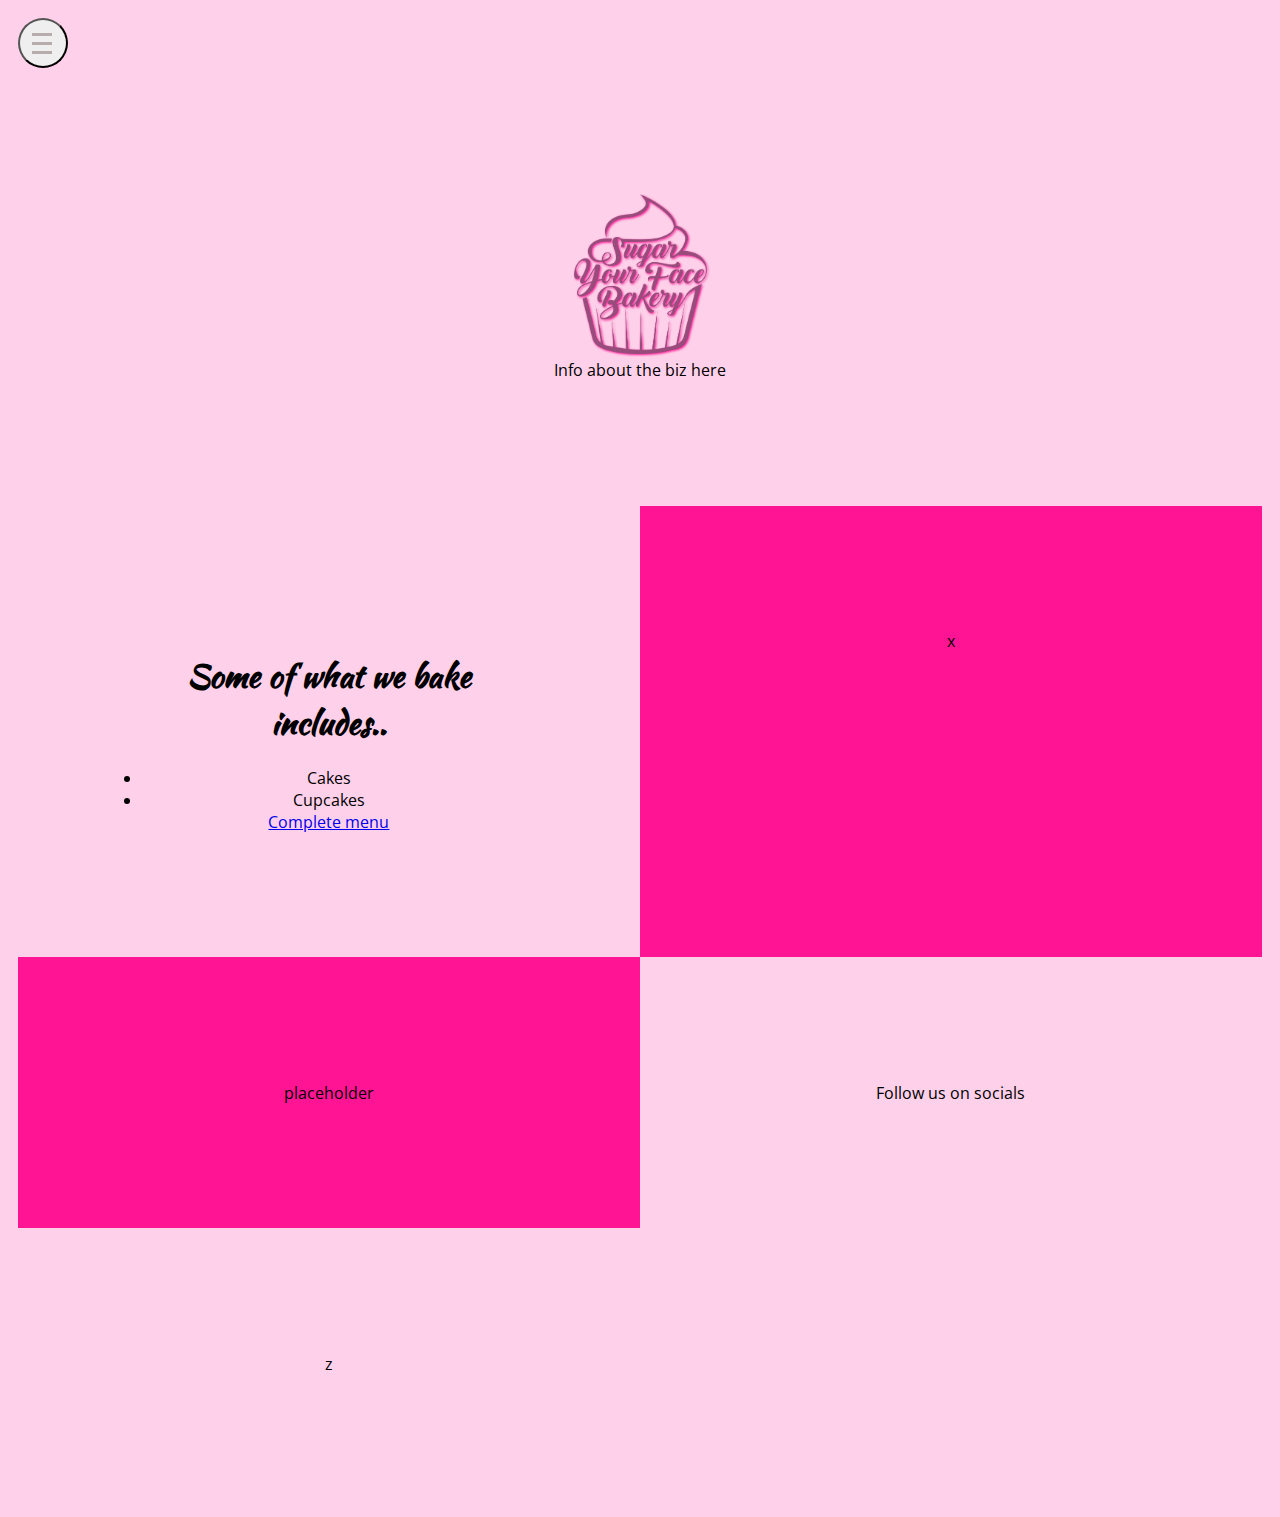
==== index.html @ d4d8cff9 "base styling close to done, need content to go in" ====
<!doctype html>
<html lang="en">
  <head>
    <!-- Required meta tags -->
    <meta charset="utf-8">
    <meta name="viewport" content="width=device-width, initial-scale=1, shrink-to-fit=no">
<!-- Start boiler plate here -->
    <!-- Bootstrap CSS -->
    <!-- <link rel="stylesheet" href="https://stackpath.bootstrapcdn.com/bootstrap/4.5.2/css/bootstrap.min.css" integrity="sha384-JcKb8q3iqJ61gNV9KGb8thSsNjpSL0n8PARn9HuZOnIxN0hoP+VmmDGMN5t9UJ0Z" crossorigin="anonymous"> -->
    <link href="./styles.css" rel="stylesheet">
    
    <link href="https://fonts.googleapis.com/css2?family=Kaushan+Script&display=swap" rel="stylesheet">
    <link href="https://fonts.googleapis.com/css?family=Open+Sans&display=swap" rel="stylesheet">
    <title>Sugar Your Face</title>
</head>
<body>
    <script src='./scripts.js'></script>
    

    <div id="sidebar1" class="sidebar" aria-label="Main sidebar containing navigation links and some information" data-hidden="true">
        <aside class="sidebar__content">
            <button data-toggle-sidebar="sidebar1" id="closeToggler" style="display:block"> X</button>
            <div style="padding-top:20px"></div>
            <div style="padding-top:20px"></div>
            <span style="padding:10px">Navigate ↓ </span>
            <hr>
            <ul>
            <li>Menu</li>
            <hr>
            <li>Pricing</li>
            <hr>
            <li>Order</li>
            <hr>
            <li>About</li>
        </ul>
        </aside>

      </div>
<!-- End boilerplate, include inline script below -->
      <main data-sidebar-hidden="true">
          <div class="menu-expander">
              <button data-toggle-sidebar="sidebar1" id="pageToggler">
                  <div></div>
                  <div></div>
                  <div></div>
              </button>
          </div>

        <section class="main-logo">
            <div id="logoImage"></div>
            <div style="padding-top:5px">Info about the biz here</div>
        </section>
        <section>
            <h1>Some of what we bake includes..</h1>
            <div class="paragraph">
                <li>
                    Cakes
                </li>
                <li>
                    Cupcakes
                </li>
                <a href="./menu.html"> Complete menu</a>
              </div>
              

        </section>
        <section class="color-placeholder">
            x
        </section>
        <section class="color-placeholder">
            placeholder
        </section>
        <section>
            Follow us on socials
        </section>
        <section>z</section>
    </main>



     <script>
         //Inline script for toggling sidebar
            document.querySelectorAll('[data-toggle-sidebar]').forEach(toggle => {
            toggle.addEventListener('click', e => {
                const sidebarID = toggle.dataset.toggleSidebar;
                const bodyEl = document.getElementsByTagName('main')[0];
                
                const sidebarElement = sidebarID ? document.getElementById(sidebarID) : undefined;
                if (sidebarElement) {
                    let sidebarState = sidebarElement.getAttribute('data-hidden');
                    sidebarElement.setAttribute('data-hidden', sidebarState == 'true' ? false : true); 
                    bodyEl.setAttribute('data-sidebar-hidden', sidebarState == 'true' ? false : true); 
                    
                }
            });
            });

        </script>
</body>
</html>
---- styles.css ----
/* CSS RESET */
/*  
html, body, div, span, applet, object, iframe,
h1, h2, h3, h4, h5, h6, p, blockquote, pre,
a, abbr, acronym, address, big, cite, code,
del, dfn, em, img, ins, kbd, q, s, samp,
small, strike, strong, sub, sup, tt, var,
b, u, i, center,
dl, dt, dd, ol, ul, li,
fieldset, form, label, legend,
table, caption, tbody, tfoot, thead, tr, th, td,
article, aside, canvas, details, embed, 
figure, figcaption, footer, header, hgroup, 
menu, nav, output, ruby, section, summary,
time, mark, audio, video {
	margin: 0;
	padding: 0;
	border: 0;
	font-size: 100%;
	font: inherit;
	vertical-align: baseline;
}

/* HTML5 display-role reset for older browsers 
 article, aside, details, figcaption, figure, 
footer, header, hgroup, menu, nav, section {
	display: block;
}
body {
	line-height: 1;
}
ol, ul {
	list-style: none;
}
blockquote, q {
	quotes: none;
}
blockquote:before, blockquote:after,
q:before, q:after {
	content: '';
	content: none;
}
table {
	border-collapse: collapse;
	border-spacing: 0;
} 

/* END CSS RESET */

body {
    min-height: 100vh;
    font-family: 'Open Sans';
    text-align: center;
    scroll-behavior: smooth;

}
/* Sidebar positioning styles */
body {
    min-height: 100vh;
    padding: 10px;
  }
  /* SIDEBAR POSITION */
  .sidebar {
    background-color: black;
    color: white;
    height: 100vh;
    position: fixed;
    top: 0;
    left: 0;
    min-width: 300px;
  }
  .sidebar__content {
    padding: 8px;
  }
  /* SIDEBAR HIDDEN STATE */
  .sidebar[data-hidden="true"] {
    transition: 200ms;
    transform: translateX(-100%);
  }
  /* SIDEBAR VISIBLE STATE */
  .sidebar:not([data-hidden]),
  .sidebar[data-hidden="false"] {
      z-index: 1;
    transition: 200ms;
    transform: translateX(0); 
  }

.main-logo {
    width: 100%;
}


#logoImage {
    background-image: url('./assets/logo.png');
    background-size: contain;
    background-repeat: no-repeat;
    background-position: center;
    height: 160px;
    filter: drop-shadow(1px 1px 1px #FF1493);
  }

main[data-sidebar-hidden="false"] {
    background-color:#f1f1f1;
    opacity: 0.5;
    z-index: 33;
  }

#closeToggler {
      float: right;
  }

  button[data-toggle-sidebar="sidebar1"]{
      border-radius: 50%;
      height: 50px;
      width: 50px;
      /* padding: 5px; */
      font-family: sans-serif;;
      color: fuchsia
  }

  
  
  /* Main content */
body { 
    background-color: rgba(255, 20, 147, 0.2);
}


  main {

      display: flex;
      flex-flow: row wrap;
      justify-content: flex-start;
      /* align-items: stretch; */

      
    }

    #pageToggler > div  {
        width: 20px;
        height: 3px;
        background-color: #b8adad;
        margin: 6px 6px;

    }
    

 .color-placeholder {


      background-color: #FF1493;

  }

  section {
      width: 30%;
      padding: 10%;
  }

  h1 {
    font-weight: bold;
    font-family: 'Kaushan Script', cursive;
  }
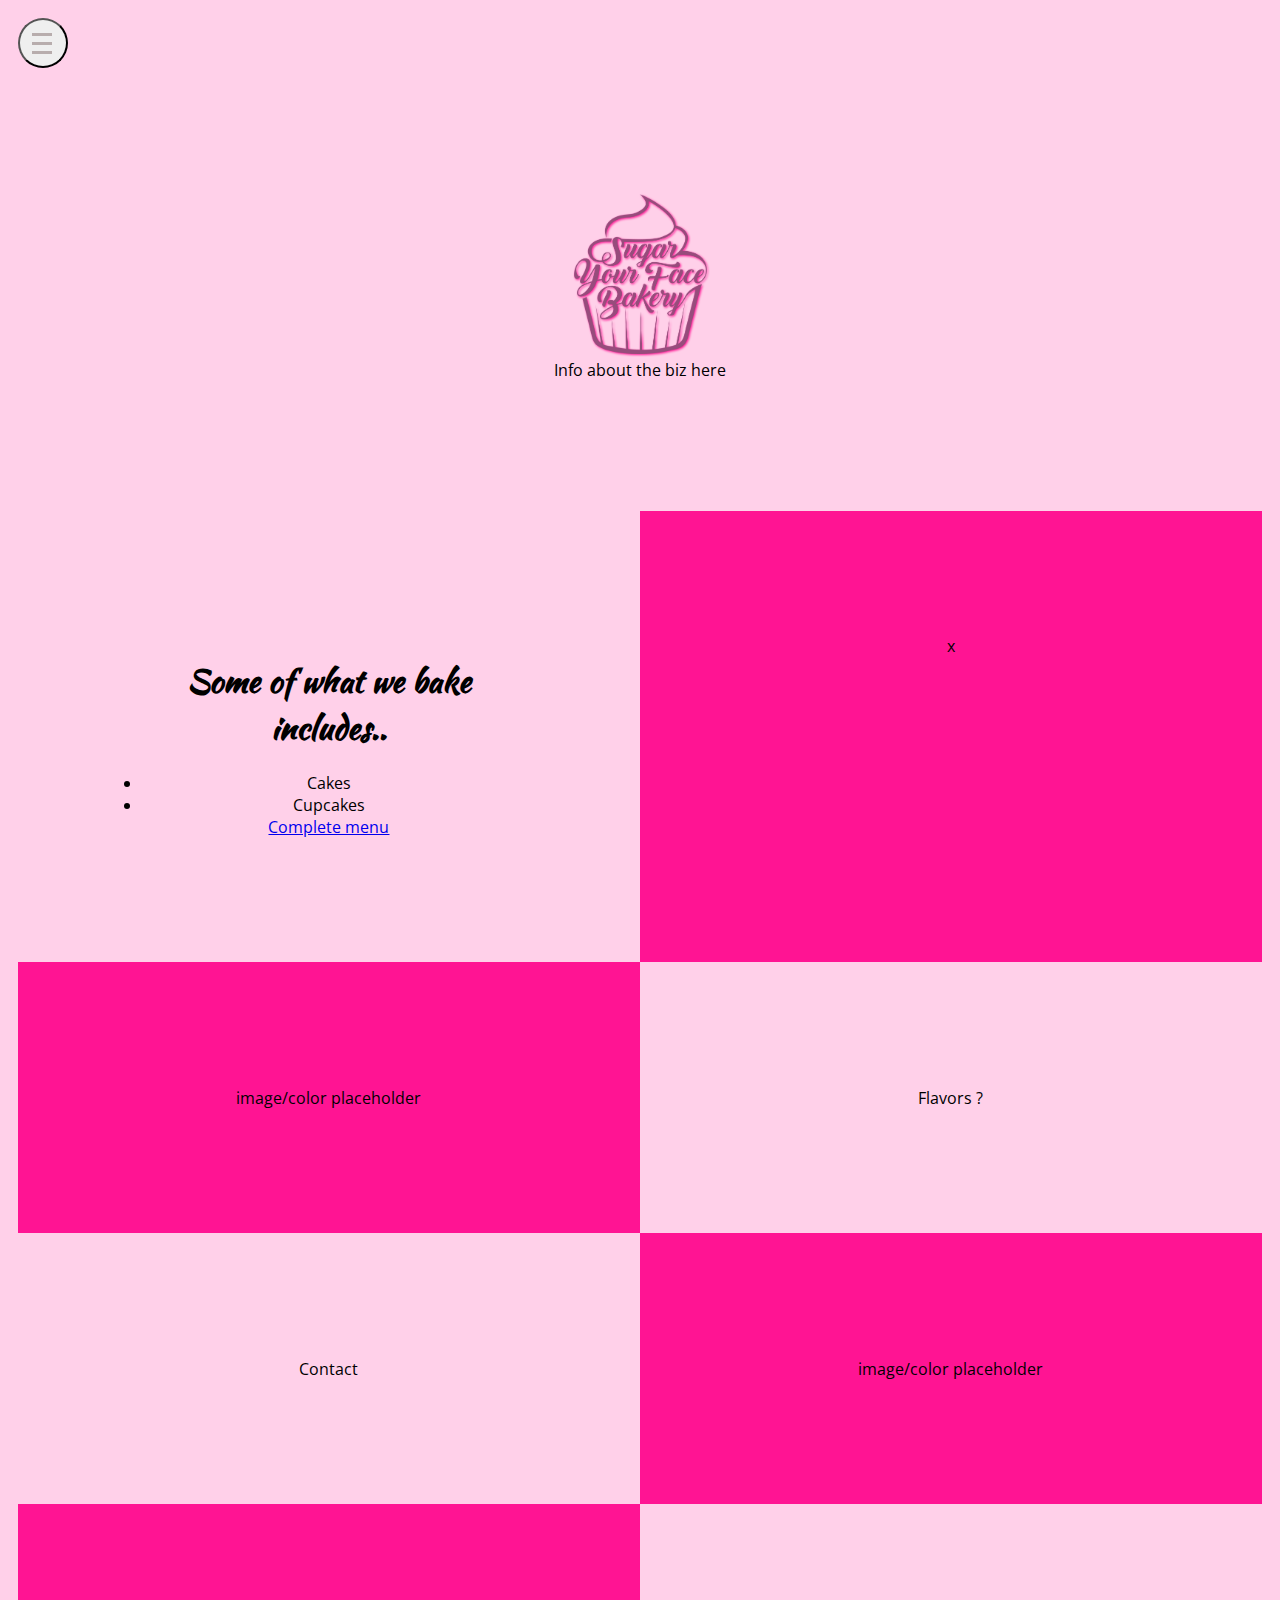
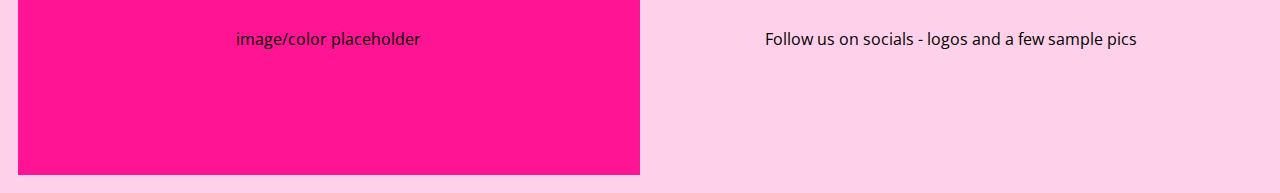
==== commit 0fb01fb6: "sttyling" ====
--- a/index.html
+++ b/index.html
@@ -68,12 +68,17 @@
             x
         </section>
         <section class="color-placeholder">
-            placeholder
+            image/color placeholder
         </section>
         <section>
-            Follow us on socials
+            Flavors ?
         </section>
-        <section>z</section>
+        <section>
+            Contact
+        </section>
+        <section class="color-placeholder">image/color placeholder</section>
+        <section class="color-placeholder">image/color placeholder</section>
+        <section>Follow us on socials - logos and a few sample pics</section>
     </main>
 
 
--- a/styles.css
+++ b/styles.css
@@ -87,6 +87,8 @@
 
 .main-logo {
     width: 100%;
+
+    margin-bottom: 5px;
 }
 
 
@@ -146,8 +148,6 @@
     
 
  .color-placeholder {
-
-
       background-color: #FF1493;
 
   }
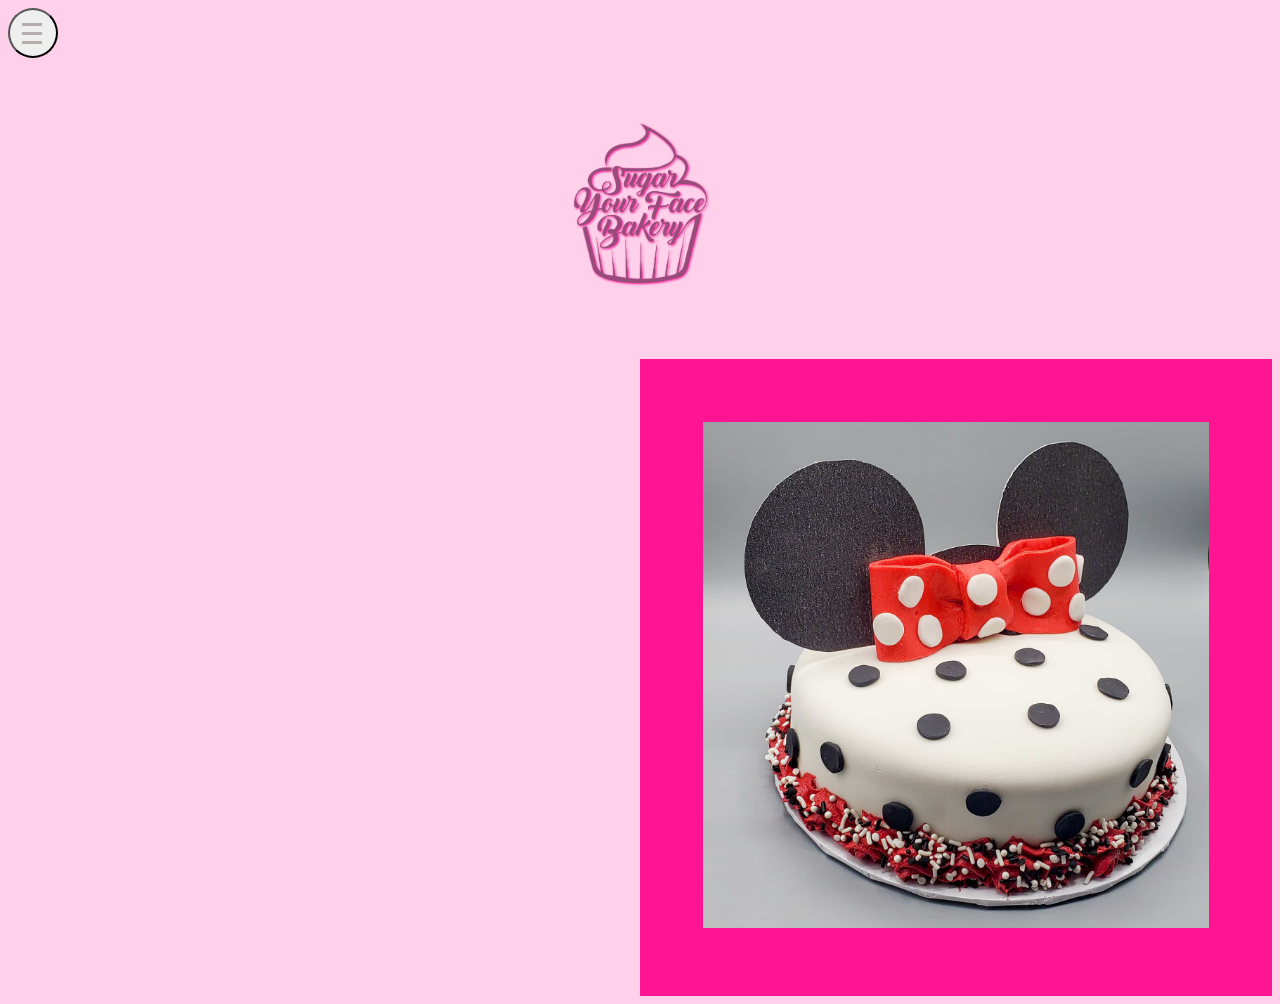
==== commit d5759297: "working through styling" ====
--- a/index.html
+++ b/index.html
@@ -12,6 +12,8 @@
     <link href="https://fonts.googleapis.com/css2?family=Kaushan+Script&display=swap" rel="stylesheet">
     <link href="https://fonts.googleapis.com/css?family=Open+Sans&display=swap" rel="stylesheet">
     <title>Sugar Your Face</title>
+    <link rel="icon" type="image/png" href="assets/cupcake.ico"><!-- Major Browsers -->
+
 </head>
 <body>
     <script src='./scripts.js'></script>
@@ -22,21 +24,23 @@
             <button data-toggle-sidebar="sidebar1" id="closeToggler" style="display:block"> X</button>
             <div style="padding-top:20px"></div>
             <div style="padding-top:20px"></div>
-            <span style="padding:10px">Navigate ↓ </span>
-            <hr>
-            <ul>
-            <li>Menu</li>
-            <hr>
-            <li>Pricing</li>
-            <hr>
-            <li>Order</li>
-            <hr>
-            <li>About</li>
-        </ul>
+            <br>
+            <ul style="list-style-type:none;">
+                <div>Navigate</div>
+                <span>↓</span>
+                <br>
+                <li class="content-selector" data-type="menu-expand" data-toggle-sidebar="sidebar1"><u>Menu</u></li>
+                <br>
+                <li class="content-selector" data-type="pricing-expand" data-toggle-sidebar="sidebar1"><u>Pricing</u></li>
+                <br>
+                <li>Order</li>
+                <br>
+                <li>Contact</li>
+            </ul>
         </aside>
 
       </div>
-<!-- End boilerplate, include inline script below -->
+<!-- Endboilerplate, include inline script below -->
       <main data-sidebar-hidden="true">
           <div class="menu-expander">
               <button data-toggle-sidebar="sidebar1" id="pageToggler">
@@ -46,28 +50,62 @@
               </button>
           </div>
 
-        <section class="main-logo">
+        <header class="main-logo">
             <div id="logoImage"></div>
-            <div style="padding-top:5px">Info about the biz here</div>
-        </section>
+
+            <div id="horizontalMenu">
+                <span class="button-like color-placeholder content-selector" data-type="menu-expand">Menu</span>
+                &emsp;
+                <span class="button-like color-placeholder content-selector">Order</span>
+                &emsp;
+                <span class="button-like color-placeholder content-selector"  data-type="pricing-expand">Pricing</span>
+                &emsp;
+                <span class="button-like color-placeholder content-selector">Contact</span>
+            </div>
+
+        </header>
         <section>
-            <h1>Some of what we bake includes..</h1>
+            <div class="click-expand visually-hidden" id="menu-items" data-type="menu-expand">
+            <h1>MENU</h1>
             <div class="paragraph">
-                <li>
-                    Cakes
-                </li>
-                <li>
-                    Cupcakes
-                </li>
-                <a href="./menu.html"> Complete menu</a>
-              </div>
-              
+                <ul>Cakes</ul>
+                <li>4" (serves 3-5) <span class="pricing visually-hidden">$25</span></li>
+                <li>6" (serves 6-8) <span class="pricing visually-hidden">$25</span></li>
+                <li>8" (serves 10-14) <span class="pricing visually-hidden">$25</span></li>
+                <li>10" (serves 20-25) <span class="pricing visually-hidden">$25</span></li>
+                <ul>Cupcakes</ul>
+                <li>Mini <span class="pricing visually-hidden">$20+/dozen</span></li>
+                <li>Standard <span class="pricing visually-hidden">$35+/dozen</span></li>
+                <ul>Other Desserts</ul>
+                <li>9" Pie <span class="pricing visually-hidden">$35+</span></li>
+                <li>9" Cheesecake <span class="pricing visually-hidden">$35+</span></li>
+            </div>
+                
+            </div>
 
+            <div class="click-expand visually-hidden" id="pricing-items" data-type="pricing-expand">
+                <h1>PRICING</h1>
+                <div class="paragraph">
+                    <ul>Cakes</ul>
+                    <li>4" (serves 3-5) <strong>$25</strong></li>
+                    <li>6" (serves 6-8) <strong>$45</strong></li>
+                    <li>8" (serves 10-14) <strong>$65</strong></li>
+                    <li>10" (serves 20-25) <strong>$95</strong></li>
+                    <ul>Cupcakes</ul>
+                    <li>Mini <strong>$20/dozen</strong></li>
+                    <li>Standard <strong>$35/dozen</strong></li>
+                    <ul>Other Desserts</ul>
+                    <li>9" Pie <strong>$35</strong></li>
+                    <li>9" Cheesecake <strong>$35</strong></li>
+                </div>
+                    
+            </div>
+            
         </section>
         <section class="color-placeholder">
-            x
+            <img src="assets/cakeimage.jpg" style="width:100%">
         </section>
-        <section class="color-placeholder">
+        <!-- <section class="color-placeholder">
             image/color placeholder
         </section>
         <section>
@@ -78,7 +116,7 @@
         </section>
         <section class="color-placeholder">image/color placeholder</section>
         <section class="color-placeholder">image/color placeholder</section>
-        <section>Follow us on socials - logos and a few sample pics</section>
+        <section>Follow us on socials - logos and a few sample pics</section> -->
     </main>
 
 
--- a/styles.css
+++ b/styles.css
@@ -57,7 +57,7 @@
 /* Sidebar positioning styles */
 body {
     min-height: 100vh;
-    padding: 10px;
+
   }
   /* SIDEBAR POSITION */
   .sidebar {
@@ -71,6 +71,7 @@
   }
   .sidebar__content {
     padding: 8px;
+    margin: 0 auto;
   }
   /* SIDEBAR HIDDEN STATE */
   .sidebar[data-hidden="true"] {
@@ -80,16 +81,18 @@
   /* SIDEBAR VISIBLE STATE */
   .sidebar:not([data-hidden]),
   .sidebar[data-hidden="false"] {
-      z-index: 1;
+    z-index: 1;
     transition: 200ms;
     transform: translateX(0); 
   }
 
-.main-logo {
-    width: 100%;
-
-    margin-bottom: 5px;
-}
+header {
+  margin-top: 5%;
+  width: 100%;
+  padding-bottom: 3%
+
+}
+
 
 
 #logoImage {
@@ -99,6 +102,7 @@
     background-position: center;
     height: 160px;
     filter: drop-shadow(1px 1px 1px #FF1493);
+    margin-bottom: 3%;
   }
 
 main[data-sidebar-hidden="false"] {
@@ -120,7 +124,47 @@
       color: fuchsia
   }
 
-  
+  .button-like {
+    padding: 3% 5%;
+    margin: 10px 4px;
+    color: #eee;
+    font-family: sans-serif;
+    text-transform: uppercase;
+    text-align: center;
+    position: relative;
+    text-decoration: none;
+    display: inline-block;
+    border: 1px solid;
+  }
+
+  .button-like::before {
+    position: absolute;
+    top: 0;
+    left: 0;
+    display: block;
+    width: 100%;
+    height: 100%;
+    z-index: -1;
+    -webkit-transform: scaleY(.1);
+    transform: scaleY(.1);
+    transition: all .4s
+
+  }
+  .button-like:hover {
+    color: #b414ba;
+    
+  }
+
+  .button-like:hover::before {
+    opacity: 1;
+    background-color: #f7c2f9;
+    -webkit-transform: scaleY(1);
+    transform: scaleY(1);
+    transition: -webkit-transform .6s cubic-bezier(.08, .35, .13, 1.02), opacity .4s;
+    transition: transform .6s cubic-bezier(.08, .35, .13, 1.02), opacity
+    
+  }
+
   
   /* Main content */
 body { 
@@ -152,12 +196,48 @@
 
   }
 
+  .visually-hidden {
+    clip: rect(0 0 0 0);
+    clip-path: inset(50%);
+    height: 1px;
+    overflow: hidden;
+    position: absolute;
+    white-space: nowrap;
+    width: 1px;
+  }
+
   section {
-      width: 30%;
-      padding: 10%;
+      width: 40%;
+      padding: 5%;
   }
 
   h1 {
     font-weight: bold;
     font-family: 'Kaushan Script', cursive;
+  }
+
+  @media (max-width:961px)  {
+    .menu-expander, #sidebar1 {
+      clip: rect(0 0 0 0);
+      clip-path: inset(50%);
+      height: 1px;
+      overflow: hidden;
+      position: absolute;
+      white-space: nowrap;
+      width: 1px;
+    }
+
+  }
+
+  @media (min-width:961px)  {
+    #horizontalMenu {
+      clip: rect(0 0 0 0);
+      clip-path: inset(50%);
+      height: 1px;
+      overflow: hidden;
+      position: absolute;
+      white-space: nowrap;
+      width: 1px;
+    }
+
   }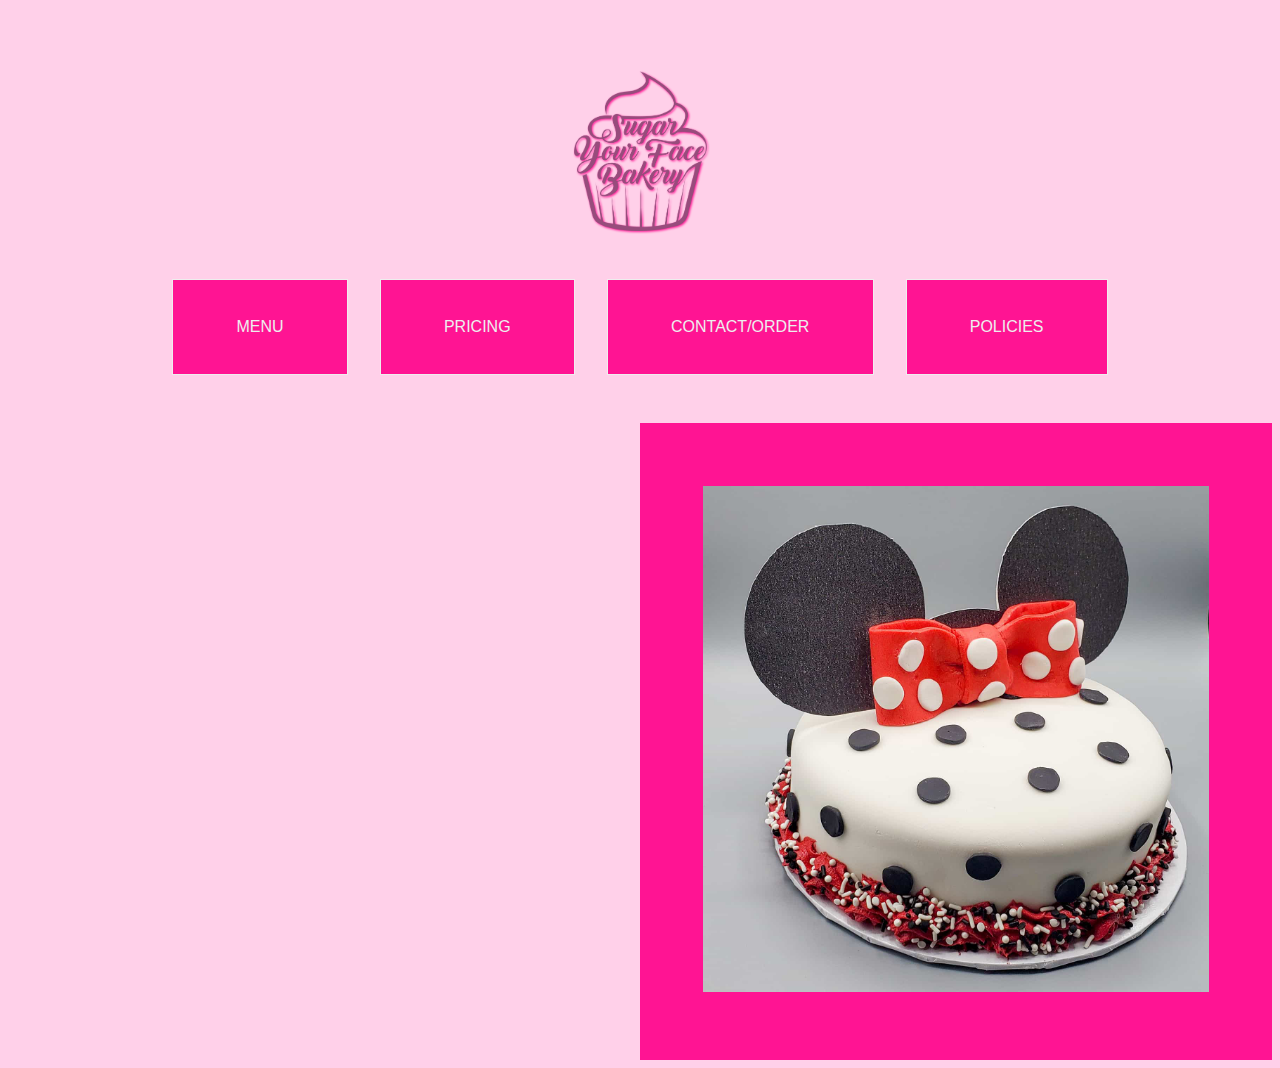
==== commit c9359a56: "last 2 sections added" ====
--- a/index.html
+++ b/index.html
@@ -33,9 +33,9 @@
                 <br>
                 <li class="content-selector" data-type="pricing-expand" data-toggle-sidebar="sidebar1"><u>Pricing</u></li>
                 <br>
-                <li>Order</li>
-                <br>
-                <li>Contact</li>
+                <li class="content-selector" data-type="contact-expand" data-toggle-sidebar="sidebar1"><u>Order/Contact</u></li>
+                <br>
+                <li class="content-selector" data-type="policies-expand" data-toggle-sidebar="sidebar1"><u>Policies</u></li>
             </ul>
         </aside>
 
@@ -56,39 +56,40 @@
             <div id="horizontalMenu">
                 <span class="button-like color-placeholder content-selector" data-type="menu-expand">Menu</span>
                 &emsp;
-                <span class="button-like color-placeholder content-selector">Order</span>
-                &emsp;
                 <span class="button-like color-placeholder content-selector"  data-type="pricing-expand">Pricing</span>
                 &emsp;
-                <span class="button-like color-placeholder content-selector">Contact</span>
+                <span class="button-like color-placeholder content-selector" data-type="contact-expand">Contact/Order</span>
+                &emsp;
+                <span class="button-like color-placeholder content-selector" data-type="policies-expand">Policies</span>
             </div>
 
         </header>
         <section>
-            <div class="click-expand visually-hidden" id="menu-items" data-type="menu-expand">
+            <summary class="click-expand visually-hidden" id="menu-items" data-type="menu-expand">
             <h1>MENU</h1>
             <div class="paragraph">
                 <ul>Cakes</ul>
-                <li>4" (serves 3-5) <span class="pricing visually-hidden">$25</span></li>
-                <li>6" (serves 6-8) <span class="pricing visually-hidden">$25</span></li>
-                <li>8" (serves 10-14) <span class="pricing visually-hidden">$25</span></li>
-                <li>10" (serves 20-25) <span class="pricing visually-hidden">$25</span></li>
+                <li>4" (serves 3-5) </li>
+                <li>6" (serves 6-8) </li>
+                <li>8" (serves 10-14) </li>
+                <li>10" (serves 20-25) </li>
                 <ul>Cupcakes</ul>
-                <li>Mini <span class="pricing visually-hidden">$20+/dozen</span></li>
-                <li>Standard <span class="pricing visually-hidden">$35+/dozen</span></li>
+                <li>Mini </li>
+                <li>Standard </li>
                 <ul>Other Desserts</ul>
-                <li>9" Pie <span class="pricing visually-hidden">$35+</span></li>
-                <li>9" Cheesecake <span class="pricing visually-hidden">$35+</span></li>
+                <li>9" Pie </li>
+                <li>9" Cheesecake </li>
             </div>
                 
-            </div>
-
-            <div class="click-expand visually-hidden" id="pricing-items" data-type="pricing-expand">
+            </summary>
+
+            <summary class="click-expand visually-hidden" id="pricing-items" data-type="pricing-expand">
                 <h1>PRICING</h1>
                 <div class="paragraph">
                     <ul>Cakes</ul>
                     <li>4" (serves 3-5) <strong>$25</strong></li>
                     <li>6" (serves 6-8) <strong>$45</strong></li>
+
                     <li>8" (serves 10-14) <strong>$65</strong></li>
                     <li>10" (serves 20-25) <strong>$95</strong></li>
                     <ul>Cupcakes</ul>
@@ -99,9 +100,99 @@
                     <li>9" Cheesecake <strong>$35</strong></li>
                 </div>
                     
-            </div>
+            </summary>
             
         </section>
+
+        <summary class="click-expand visually-hidden" data-type="contact-expand" id="contact-items">
+            <form name="submit-to-google-sheet">
+                <label for="firstName">First Name</label>
+                <input name="firstName" type="text" id="firstName" placeholder="First Name">
+                <br>
+    
+                <label for="lastName">Last Name</label>
+                <input name="lastName" type="text" id="lastName" placeholder="Last Name">
+                <br>
+    
+                <label for="email">Email address</label>
+                <input name="email" type="email" placeholder="Email" id="email" required>
+                <br>
+    
+                <!-- Date picker -->
+                <label for="dateOfEvent">Date of Event</label>
+                <input name="dateOfEvent" type="date" placeholder="Date of Event" id="dateOfEvent" required>
+                <br>
+    
+                <!-- Turn this into a drop down -->
+                <label for="itemInterestedIn">Interested In</label>
+                <select name="itemInterestedIn" class="form-control" id="itemInterestedIn" required>
+                  <option value="cakes">Cakes</option>
+                  <option value="cupcakes">Cupcakes</option>
+                  <option value="other">Other Desserts</option>
+                </select>
+                <br>
+    
+                <!-- Turn this into # that only goes up to x amount-->
+                <label for="numPeople">Number of people</label>
+                <input name="numPeople" type="number" placeholder="Number of people" id="numPeople" required>
+                <br>
+    
+                <label for="phoneNum">Your phone number</label>
+                <input name="phoneNum" type="tel" pattern="[0-9]{3}-[0-9]{3}-[0-9]{4}" placeholder="###-####-##### format" id="phoneNum" required>
+                <br>
+    
+                <label for="notes">Please give all additional details below</label>
+                <textarea name="notes" id="notes"></textarea>
+                <br>
+    
+    
+                <button class="btn btn-info btn-small" type="submit">Send</button>
+    
+    
+    
+              </form>
+              <script>
+                const scriptURL =
+                  'https://script.google.com/macros/s/AKfycbxb0S75A9RBGBR23ns40P4tdwTuYxlpyF6kZKl2GQzNlHphwqUz/exec'
+                const form = document.forms['submit-to-google-sheet']
+                const inputs = document.getElementsByTagName('input');
+    
+                form.addEventListener('submit', e => {
+                  e.preventDefault()
+                  fetch(scriptURL, {
+                      method: 'POST',
+                      mode: 'no-cors',
+                      body: new FormData(form)
+                    })
+                    .then(response => alert(`We've received your request! Someone will be in contact shortly`))
+                    .then(inputs.value = '')
+                    .catch(error => alert(`There's been an issue, try again later`))
+                })
+              </script>
+        </summary>
+
+        <summary class="click-expand visually-hidden" data-type="policies-expand" id="policies-items">
+            <h5>ORDERS</h5>
+            -All orders require at least 72 hours notice
+            -Larger/custom item orders require a 2 week notice
+            -Weddings require a consult at least 1 month prior
+            -Price list is a guideline and does not reflect the final price of any product
+            =Cancellations will be accepted up to 7 days prior to the scheduled drop-off/pick up for full refund of deposit
+            -Changes can be made to orders up to 5 days prior to the scheduled drop-off/pick-up time. All changes must be
+            submitted via email
+            -No refunds will be provided for orders that are cancelled with less than 7 days notice due to costs incurred by the
+            initiation of the order. If you'd like to cancel an order, please do so via email
+            <h5>PICKUP / DELIVERY</h5>
+            -All orders are to be picked up in the West Valley (or other previously designated) area
+            -Delivery of more than 5 miles from the West Hills area will incur a $5 delivery fee
+            <h5>PAYMENTS</h5>
+            -All orders require 50% pre-payment to reserve date/time
+            -Payments can be made via cash, Venmo, or credit card
+            -For payments using a credit card, a 3.5% transaction fee will be added to your invoice
+        </summary>
+
+
+
         <section class="color-placeholder">
             <img src="assets/cakeimage.jpg" style="width:100%">
         </section>
--- a/styles.css
+++ b/styles.css
@@ -216,7 +216,7 @@
     font-family: 'Kaushan Script', cursive;
   }
 
-  @media (max-width:961px)  {
+  @media (min-width:961px)  {
     .menu-expander, #sidebar1 {
       clip: rect(0 0 0 0);
       clip-path: inset(50%);
@@ -229,7 +229,7 @@
 
   }
 
-  @media (min-width:961px)  {
+  @media (max-width:961px)  {
     #horizontalMenu {
       clip: rect(0 0 0 0);
       clip-path: inset(50%);
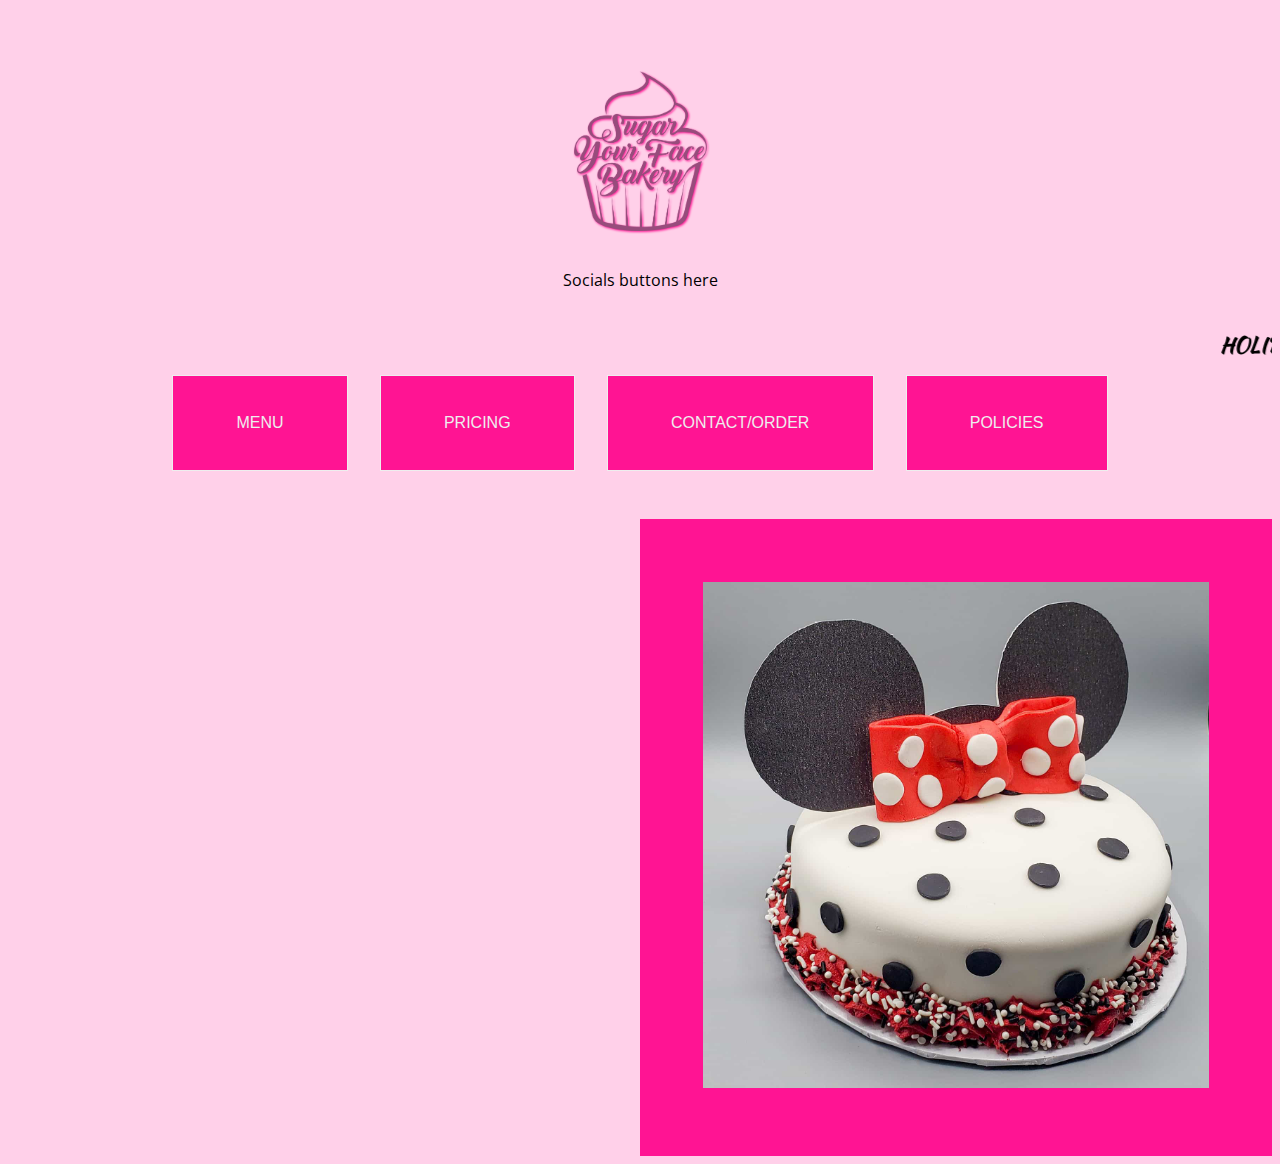
==== commit 816d44e9: "added marquee" ====
--- a/index.html
+++ b/index.html
@@ -52,6 +52,8 @@
 
         <header class="main-logo">
             <div id="logoImage"></div>
+            Socials buttons here
+            <marquee>HOLIDAY PROMOS: Any recent news here!!</marquee>
 
             <div id="horizontalMenu">
                 <span class="button-like color-placeholder content-selector" data-type="menu-expand">Menu</span>
@@ -102,76 +104,81 @@
                     
             </summary>
             
-        </section>
-
-        <summary class="click-expand visually-hidden" data-type="contact-expand" id="contact-items">
-            <form name="submit-to-google-sheet">
-                <label for="firstName">First Name</label>
-                <input name="firstName" type="text" id="firstName" placeholder="First Name">
-                <br>
-    
-                <label for="lastName">Last Name</label>
-                <input name="lastName" type="text" id="lastName" placeholder="Last Name">
-                <br>
-    
-                <label for="email">Email address</label>
-                <input name="email" type="email" placeholder="Email" id="email" required>
-                <br>
-    
-                <!-- Date picker -->
-                <label for="dateOfEvent">Date of Event</label>
-                <input name="dateOfEvent" type="date" placeholder="Date of Event" id="dateOfEvent" required>
-                <br>
-    
-                <!-- Turn this into a drop down -->
-                <label for="itemInterestedIn">Interested In</label>
-                <select name="itemInterestedIn" class="form-control" id="itemInterestedIn" required>
-                  <option value="cakes">Cakes</option>
-                  <option value="cupcakes">Cupcakes</option>
-                  <option value="other">Other Desserts</option>
-                </select>
-                <br>
-    
-                <!-- Turn this into # that only goes up to x amount-->
-                <label for="numPeople">Number of people</label>
-                <input name="numPeople" type="number" placeholder="Number of people" id="numPeople" required>
-                <br>
-    
-                <label for="phoneNum">Your phone number</label>
-                <input name="phoneNum" type="tel" pattern="[0-9]{3}-[0-9]{3}-[0-9]{4}" placeholder="###-####-##### format" id="phoneNum" required>
-                <br>
-    
-                <label for="notes">Please give all additional details below</label>
-                <textarea name="notes" id="notes"></textarea>
-                <br>
-    
-    
-                <button class="btn btn-info btn-small" type="submit">Send</button>
-    
-    
-    
-              </form>
-              <script>
-                const scriptURL =
-                  'https://script.google.com/macros/s/AKfycbxb0S75A9RBGBR23ns40P4tdwTuYxlpyF6kZKl2GQzNlHphwqUz/exec'
-                const form = document.forms['submit-to-google-sheet']
-                const inputs = document.getElementsByTagName('input');
-    
-                form.addEventListener('submit', e => {
-                  e.preventDefault()
-                  fetch(scriptURL, {
-                      method: 'POST',
-                      mode: 'no-cors',
-                      body: new FormData(form)
+            
+            <summary class="click-expand visually-hidden" data-type="contact-expand" id="contact-items">
+                <h1>Contact/Order</h1>
+                <form name="submit-to-google-sheet">
+                    <label for="firstName">First Name</label>
+                    <input class="form-input" name="firstName" type="text" id="firstName" placeholder="First Name">
+                    <br>
+                    
+                    <label for="lastName">Last Name</label>
+                    <input class="form-input" name="lastName" type="text" id="lastName" placeholder="Last Name">
+                    <br>
+                    
+                    <label for="email">Email address</label>
+                    <input class="form-input" name="email" type="email" placeholder="Email" id="email" required>
+                    <br>
+                    
+                    <!-- Date picker -->
+                    <label for="dateOfEvent">Date of Event</label>
+                    <input class="form-input" name="dateOfEvent" type="date" placeholder="Date of Event" id="dateOfEvent" required>
+                    <br>
+                    
+                    <!-- Turn this into a drop down -->
+                    <label for="itemInterestedIn">Interested In</label>
+                    <select name="itemInterestedIn" class="form-control" id="itemInterestedIn" required>
+                        <option value="cakes">Cakes</option>
+                        <option value="cupcakes">Cupcakes</option>
+                        <option value="other">Other Desserts</option>
+                    </select>
+                    <br>
+                    
+                    <!-- Turn this into # that only goes up to x amount-->
+                    <label for="numPeople">Number of people</label>
+                    <input class="form-input" name="numPeople" type="number" placeholder="Number of people" id="numPeople" required>
+                    <br>
+                    
+                    <label for="phoneNum">Your phone number</label>
+                    <input class="form-input" name="phoneNum" type="tel" pattern="[0-9]{3}-[0-9]{3}-[0-9]{4}" placeholder="###-####-##### format" id="phoneNum" required>
+                    <br>
+                    
+                    <label for="notes">Please give all additional details below</label>
+                    <textarea class="form-input" name="notes" id="notes"></textarea>
+                    <br>
+                    
+                    
+                    <button class="btn btn-info btn-small" type="submit" id="submitButton">Send</button>
+                    
+                    
+                    
+                </form>
+                <script>
+                    const scriptURL =
+                    'https://script.google.com/macros/s/AKfycbxb0S75A9RBGBR23ns40P4tdwTuYxlpyF6kZKl2GQzNlHphwqUz/exec'
+                    const form = document.forms['submit-to-google-sheet']
+                    const inputs = document.getElementsByClassName('form-input');
+                    const submit = document.getElementById('submitButton')
+
+                    form.addEventListener('submit', e => {
+                        submit.disabled = true;
+                        e.preventDefault();
+                        fetch(scriptURL, {
+                            method: 'POST',
+                            mode: 'no-cors',
+                            body: new FormData(form)
+                        })
+                        .then(response => alert(`We've received your request! Someone will be in contact shortly`))
+                        //.then(inputs.value = '')
+                        .then(Array.prototype.forEach.call(inputs, input => {input.value = ''}))
+                        .then(submit.disabled = false)
+                        .catch(error => alert(`There's been an issue, try again later`))
                     })
-                    .then(response => alert(`We've received your request! Someone will be in contact shortly`))
-                    .then(inputs.value = '')
-                    .catch(error => alert(`There's been an issue, try again later`))
-                })
-              </script>
+                    </script>
         </summary>
-
+        
         <summary class="click-expand visually-hidden" data-type="policies-expand" id="policies-items">
+            <h1>Policies</h1>
             <h5>ORDERS</h5>
             -All orders require at least 72 hours notice
             -Larger/custom item orders require a 2 week notice
@@ -190,9 +197,10 @@
             -Payments can be made via cash, Venmo, or credit card
             -For payments using a credit card, a 3.5% transaction fee will be added to your invoice
         </summary>
-
-
-
+    </section>
+        
+        
+        
         <section class="color-placeholder">
             <img src="assets/cakeimage.jpg" style="width:100%">
         </section>
--- a/styles.css
+++ b/styles.css
@@ -120,7 +120,7 @@
       height: 50px;
       width: 50px;
       /* padding: 5px; */
-      font-family: sans-serif;;
+      font-family: sans-serif;
       color: fuchsia
   }
 
@@ -240,4 +240,31 @@
       width: 1px;
     }
 
+  }
+
+
+  
+  form, form button, form textarea, table, form > input  {
+    padding: 2%;
+    margin: 2%;
+    font-family: 'Open Sans';
+    font-size: 0.9rem;
+    line-height: 0.8rem;
+  
+  }
+
+  form > textarea {
+    width: 100%;
+    height: 20%;
+  }
+
+  marquee {
+
+    font-weight: bold;
+    font-family: 'Kaushan Script', cursive;
+    padding-top: 3%;    
+    font-size: 1.3rem;
+
+    
+
   }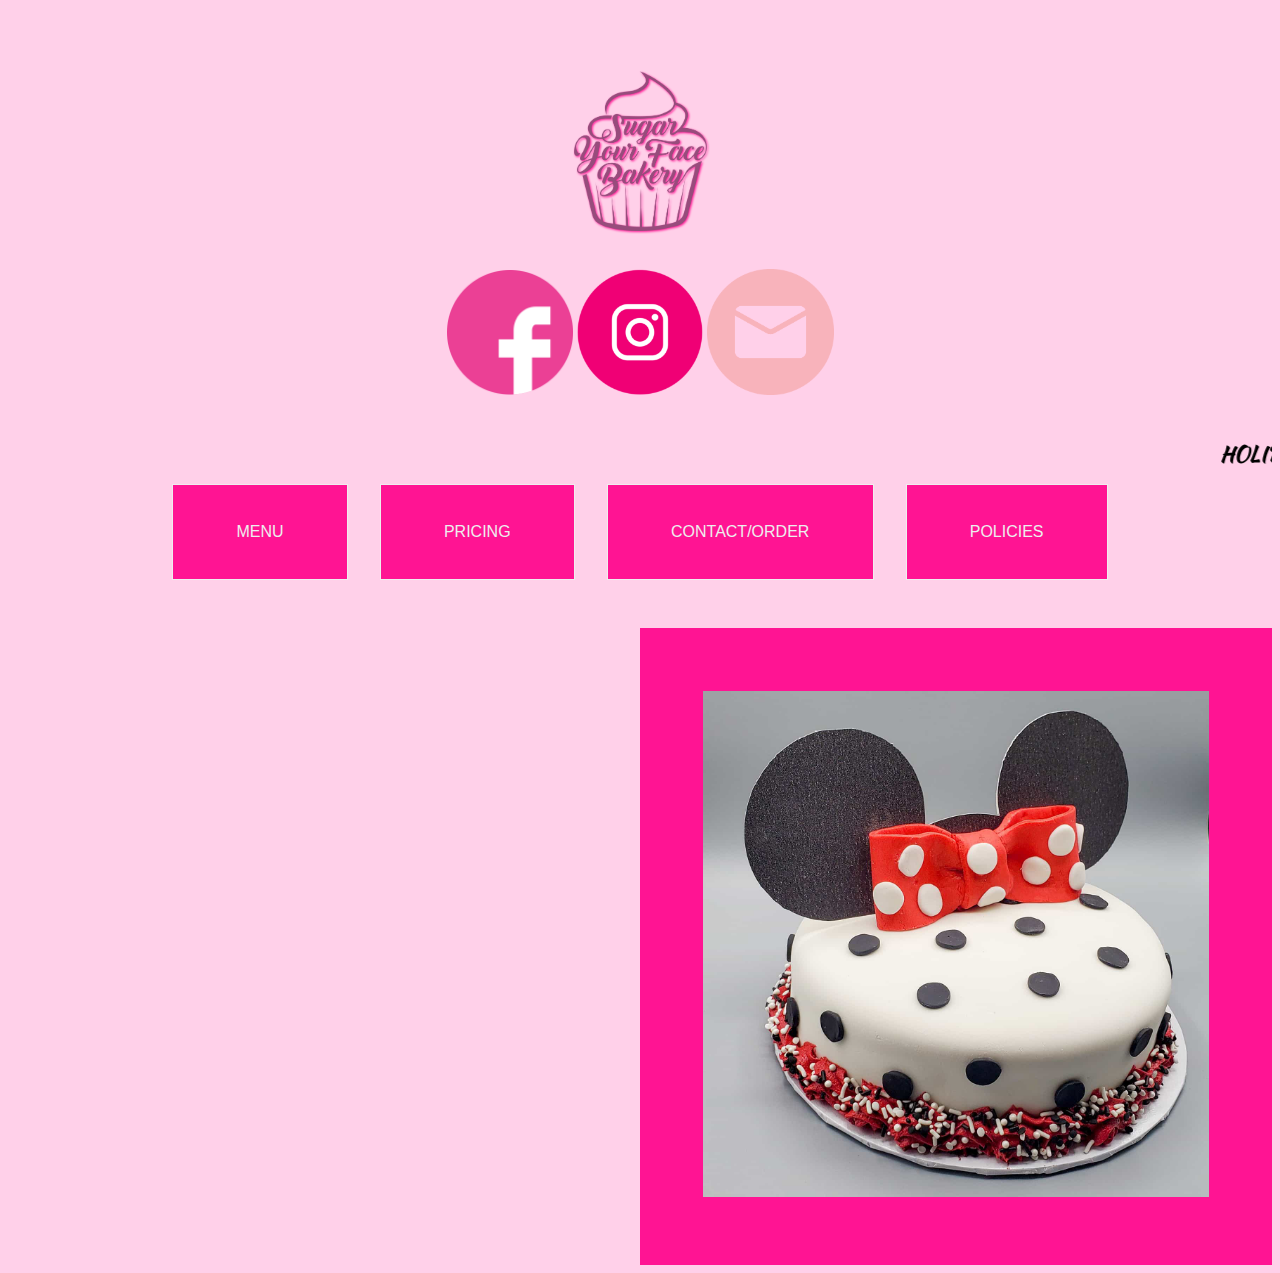
==== commit 26e95a8a: "fixed policies page, added IG, FB, and email links" ====
--- a/index.html
+++ b/index.html
@@ -52,7 +52,13 @@
 
         <header class="main-logo">
             <div id="logoImage"></div>
-            Socials buttons here
+            <div id="socialsButtons">
+                <a href="https://www.facebook.com/sugaryourface" target="_blank"><img class="social-button" src="assets/pink-facebook-icon-md.png"></a>
+                
+                <a href="https://www.instagram.com/sugaryourface/" target="_blank"><img class="social-button" src="assets/pngtree-instagram-pink-button-icon-png-image_2367969.png"></a>
+
+                <a href="mailto:gamaro86@gmail.com" target="_blank"><img class="social-button" src="assets/email.png"></a>
+            </div>
             <marquee>HOLIDAY PROMOS: Any recent news here!!</marquee>
 
             <div id="horizontalMenu">
@@ -179,23 +185,24 @@
         
         <summary class="click-expand visually-hidden" data-type="policies-expand" id="policies-items">
             <h1>Policies</h1>
-            <h5>ORDERS</h5>
-            -All orders require at least 72 hours notice
-            -Larger/custom item orders require a 2 week notice
-            -Weddings require a consult at least 1 month prior
-            -Price list is a guideline and does not reflect the final price of any product
-            =Cancellations will be accepted up to 7 days prior to the scheduled drop-off/pick up for full refund of deposit
-            -Changes can be made to orders up to 5 days prior to the scheduled drop-off/pick-up time. All changes must be
-            submitted via email
-            -No refunds will be provided for orders that are cancelled with less than 7 days notice due to costs incurred by the
+            <h2>ORDERS</h2>
+            <li>All orders require at least 72 hours notice</li>
+
+            <li>Larger/custom item orders require a 2 week notice</li>
+            <li>Weddings require a consult at least 1 month prior</li>
+            <li>Price list is a guideline and does not reflect the final price of any product</li>
+            <li>Cancellations will be accepted up to 7 days prior to the scheduled drop-off/pick up for full refund of deposit</li>
+            <li>Changes can be made to orders up to 5 days prior to the scheduled drop-off/pick-up time. All changes must be
+            submitted via email</li>
+            <li>No refunds will be provided for orders that are cancelled with less than 7 days notice due to costs incurred by the</li>
             initiation of the order. If you'd like to cancel an order, please do so via email
-            <h5>PICKUP / DELIVERY</h5>
-            -All orders are to be picked up in the West Valley (or other previously designated) area
-            -Delivery of more than 5 miles from the West Hills area will incur a $5 delivery fee
-            <h5>PAYMENTS</h5>
-            -All orders require 50% pre-payment to reserve date/time
-            -Payments can be made via cash, Venmo, or credit card
-            -For payments using a credit card, a 3.5% transaction fee will be added to your invoice
+            <h2>PICKUP / DELIVERY</h2>
+            <li>All orders are to be picked up in the West Valley (or other previously designated) area</li>
+            <li>Delivery of more than 5 miles from the West Hills area will incur a $5 delivery fee</li>
+            <h2>PAYMENTS</h2>
+            <li>All orders require 50% pre-payment to reserve date/time</li>
+            <li>Payments can be made via cash, Venmo, or credit card</li>
+            <li>For payments using a credit card, a 3.5% transaction fee will be added to your invoice</li>
         </summary>
     </section>
         
--- a/styles.css
+++ b/styles.css
@@ -93,7 +93,15 @@
 
 }
 
-
+#socialButttons {
+  display: flex;
+
+}
+
+.social-button {
+  height: 10%;
+  width: 10%;
+}
 
 #logoImage {
     background-image: url('./assets/logo.png');
